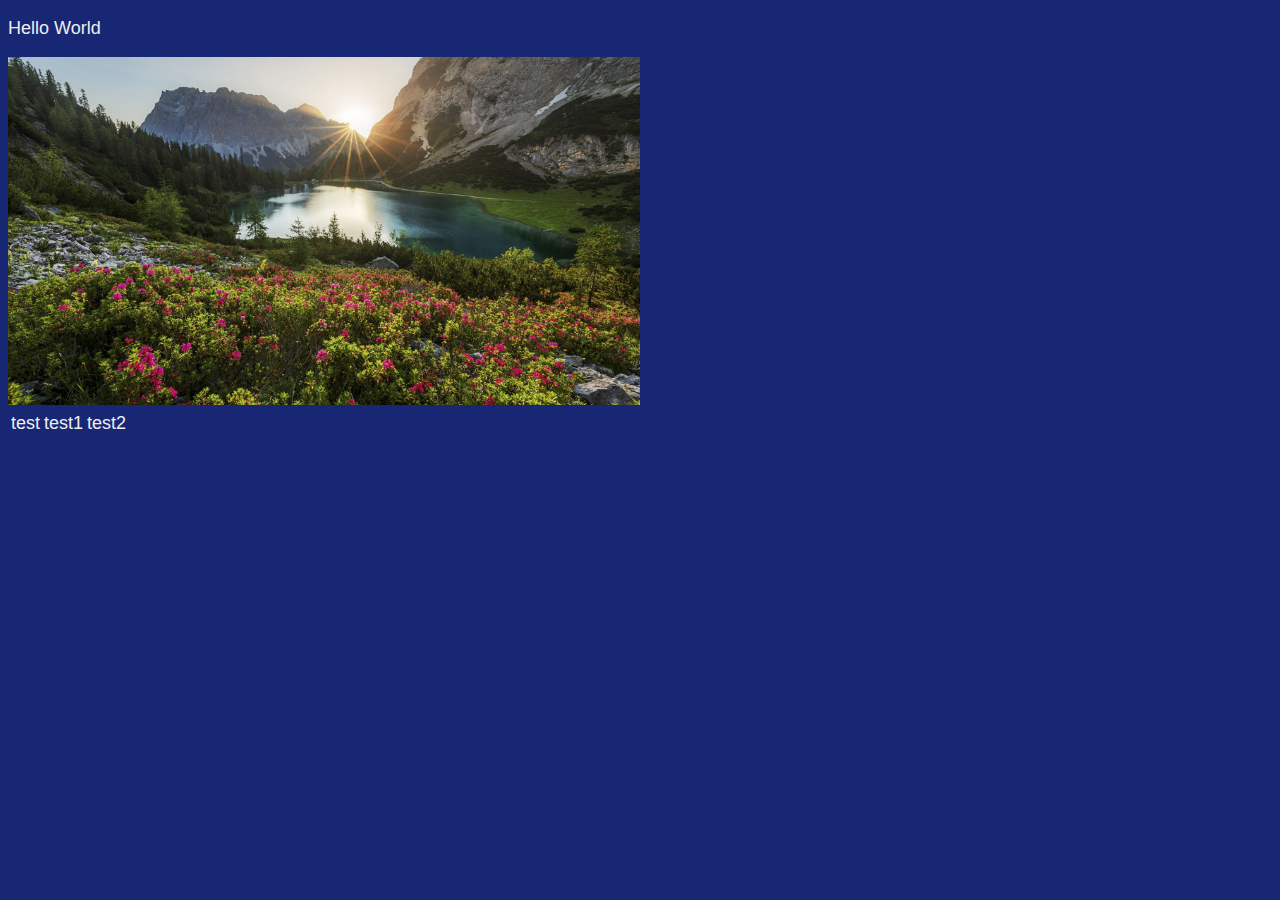
==== index.html @ 3774bb21 "added twine file" ====
<!DOCTYPE html>
<html lang="en">
<head>
    <meta charset="UTF-8">
    <meta http-equiv="X-UA-Compatible" content="IE=edge">
    <meta name="viewport" content="width=device-width, initial-scale=1.0">
    <title>Twine - DMST 103</title>
    <link rel="stylesheet" href="styles.css">
</head>
<body>

    <p>Hello World</p>

    <img class = "test_img" src="images/test2.jpg" alt="">

    <table>
        <tr>
            <td>test</td>
            <td>test1</td>
            <td>test2</td>
        </tr>
    </table>

</body>
</html>
---- styles.css ----
body, tw-story 
{
    background-color: #172774; 
    color: #EEEEEE;
    font-family: 'PT Sans Caption', sans-serif;
    font-size: 18px;
}

tw-passage 
{
    max-width: 50%;
    margin: 0 auto 0 auto;
}

tw-link, .enchantment-link 
{ 
    color: #FF0075; 
}
   
.visited 
{
    color: #FF0075;
}

.test_img
{
    width: 50%;
}
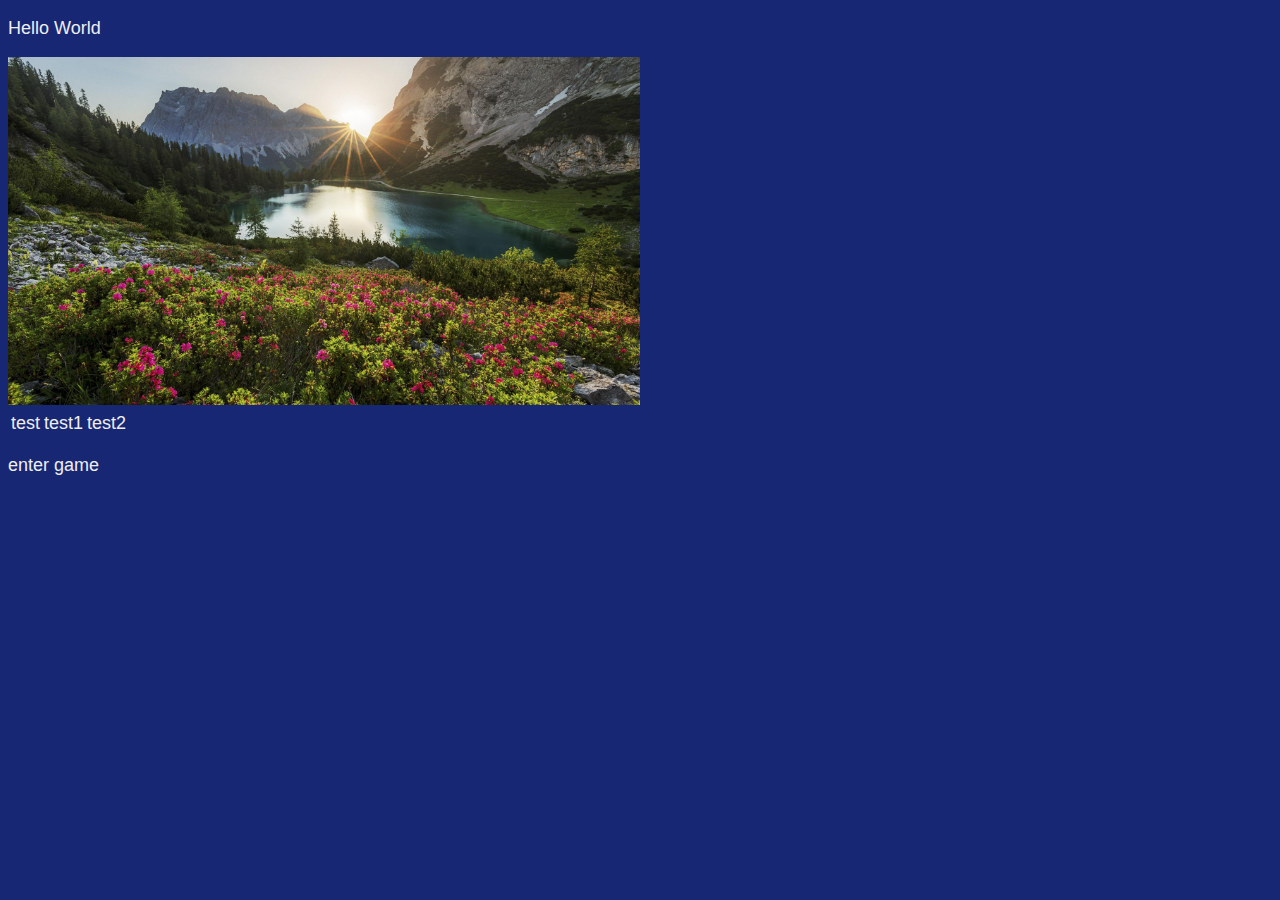
==== commit 26f7403c: "added game link" ====
--- a/index.html
+++ b/index.html
@@ -21,5 +21,7 @@
         </tr>
     </table>
 
+    <p>enter game <a href="twine/myproject.html"></a></p>
+
 </body>
 </html>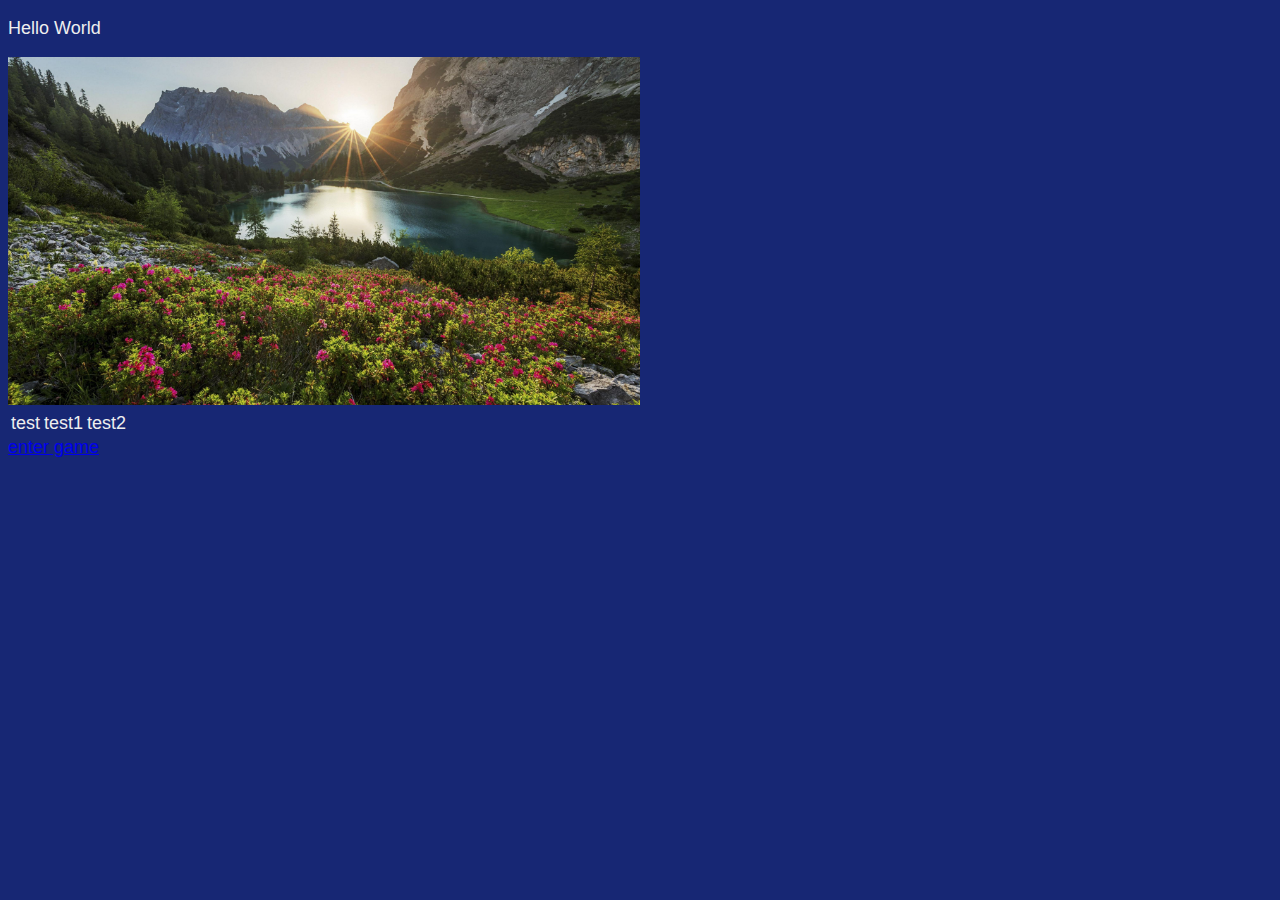
==== commit 38e1a1ad: "fixed game link" ====
--- a/index.html
+++ b/index.html
@@ -21,7 +21,7 @@
         </tr>
     </table>
 
-    <p>enter game <a href="twine/myproject.html"></a></p>
+    <a href="twine/twine.html">enter game</a>
 
 </body>
 </html>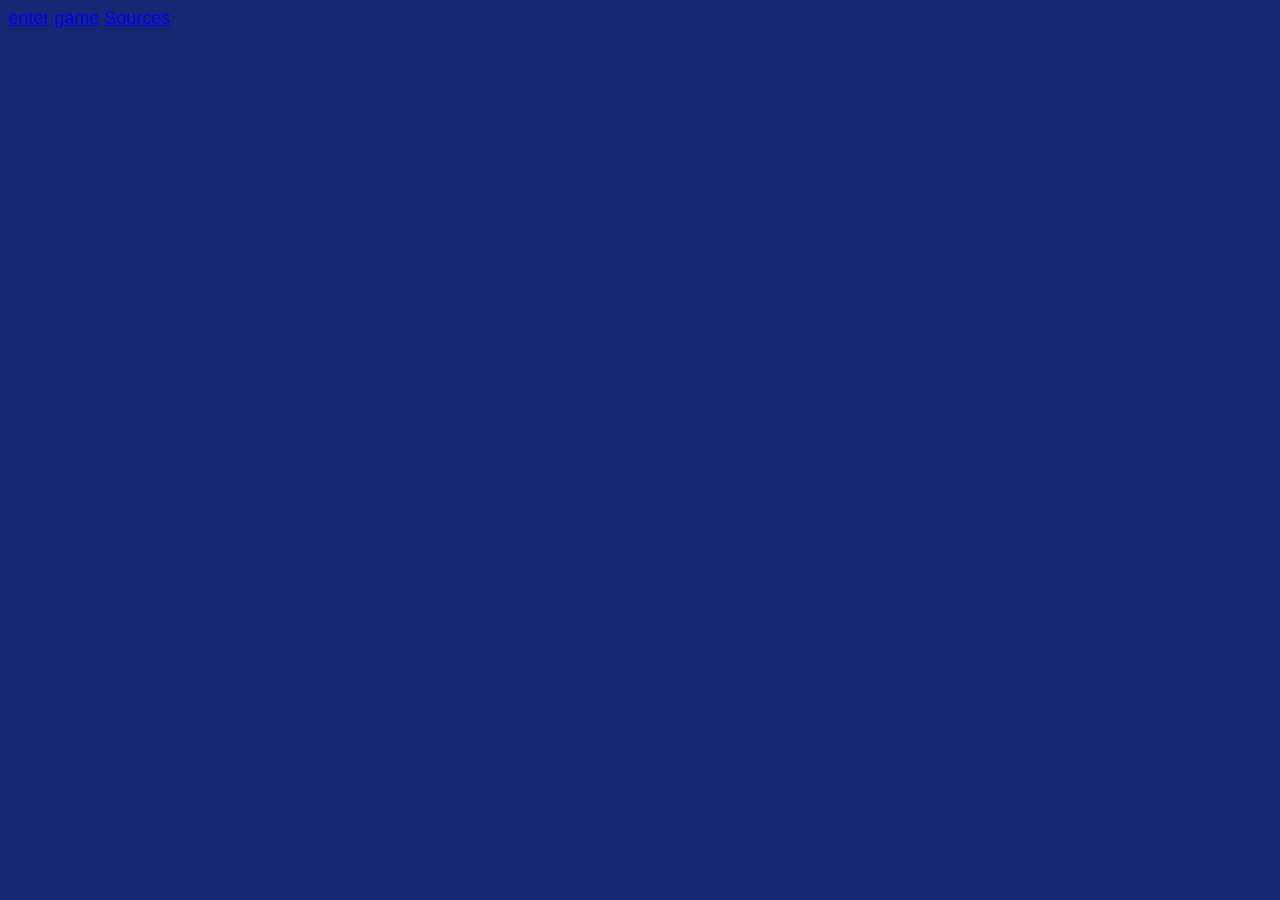
==== commit 901ca91b: "added sources page, centered links" ====
--- a/index.html
+++ b/index.html
@@ -8,20 +8,10 @@
     <link rel="stylesheet" href="styles.css">
 </head>
 <body>
+    
+    <a href="twine/twine.html">enter game</a>
 
-    <p>Hello World</p>
-
-    <img class = "test_img" src="images/test2.jpg" alt="">
-
-    <table>
-        <tr>
-            <td>test</td>
-            <td>test1</td>
-            <td>test2</td>
-        </tr>
-    </table>
-
-    <a href="twine/twine.html">enter game</a>
+    <a href="sources.html">Sources</a>
 
 </body>
 </html>--- a/styles.css
+++ b/styles.css
@@ -25,4 +25,9 @@
 .test_img
 {
     width: 50%;
+}
+
+a
+{
+    text-align: center;
 }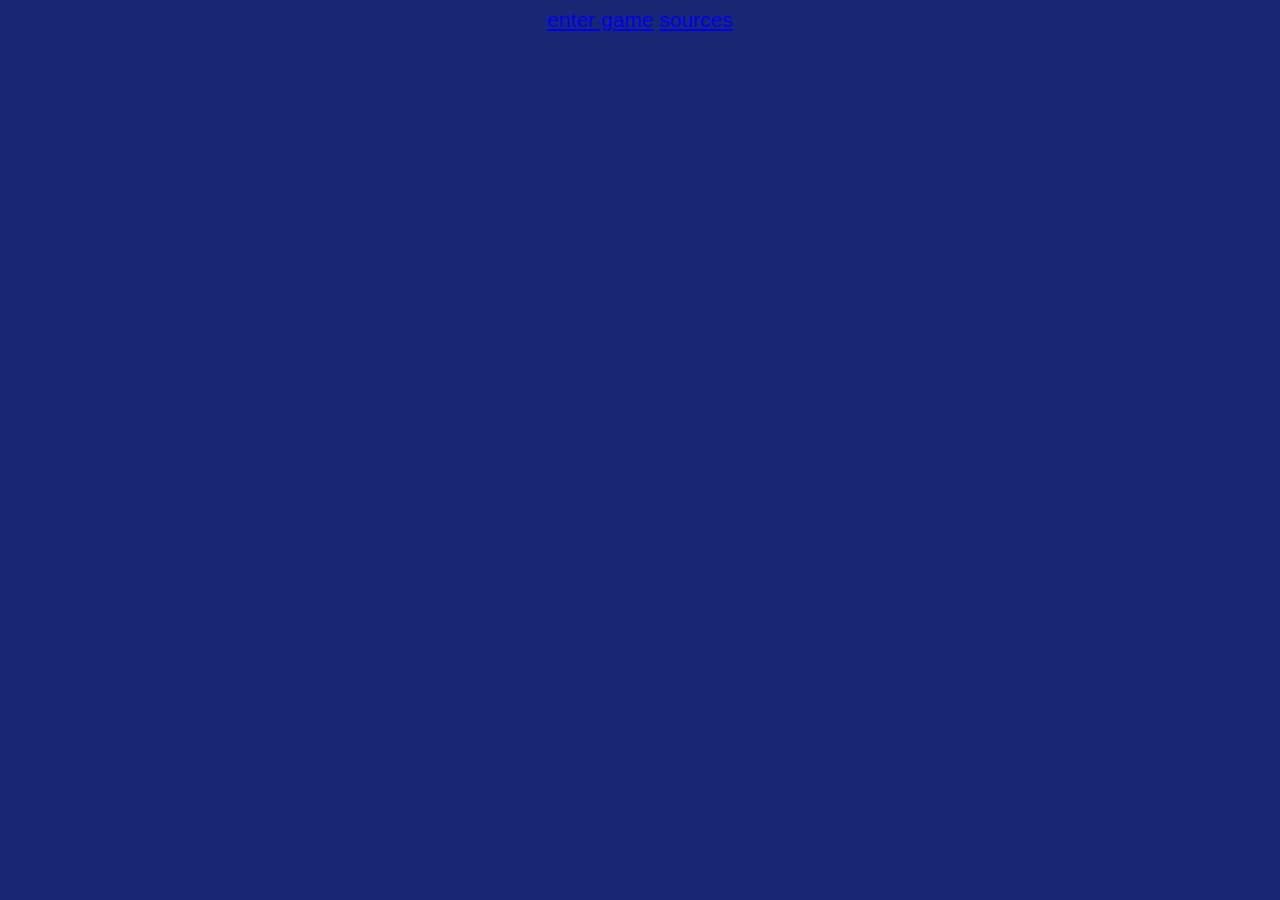
==== commit bfd36a7a: "updated styles" ====
--- a/index.html
+++ b/index.html
@@ -8,10 +8,12 @@
     <link rel="stylesheet" href="styles.css">
 </head>
 <body>
-    
-    <a href="twine/twine.html">enter game</a>
 
-    <a href="sources.html">Sources</a>
+    <div class = "center">
+        <a href="twine/twine.html">enter game</a>
+
+        <a href="sources.html">sources</a>
+    </div>
 
 </body>
 </html>--- a/styles.css
+++ b/styles.css
@@ -27,7 +27,8 @@
     width: 50%;
 }
 
-a
+.center
 {
     text-align: center;
+    font-size: 21px;
 }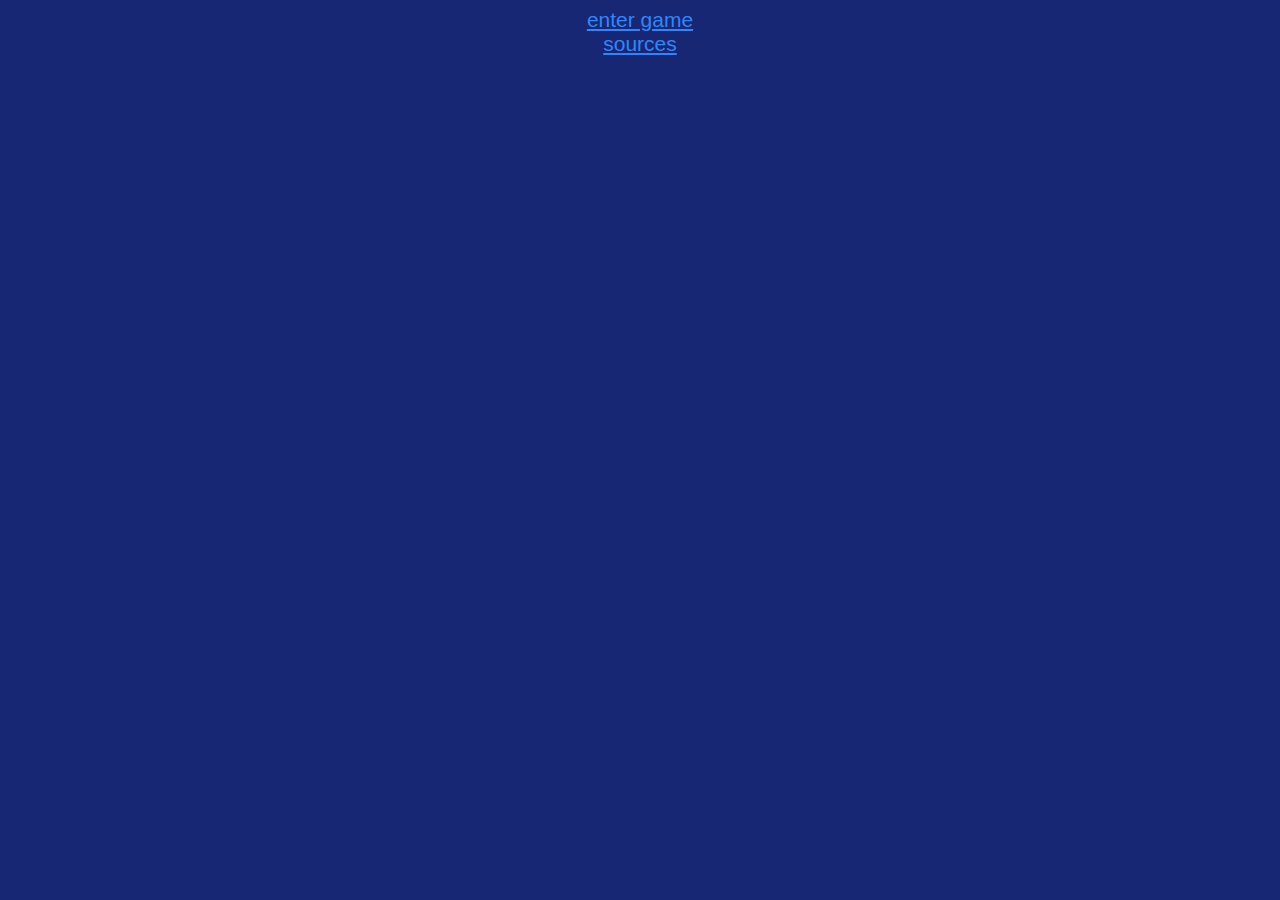
==== commit e5dde391: "update link styles" ====
--- a/index.html
+++ b/index.html
@@ -11,7 +11,7 @@
 
     <div class = "center">
         <a href="twine/twine.html">enter game</a>
-
+        <br>
         <a href="sources.html">sources</a>
     </div>
 
--- a/styles.css
+++ b/styles.css
@@ -31,4 +31,9 @@
 {
     text-align: center;
     font-size: 21px;
+}
+
+a:link
+{
+    color: #2E87F9;
 }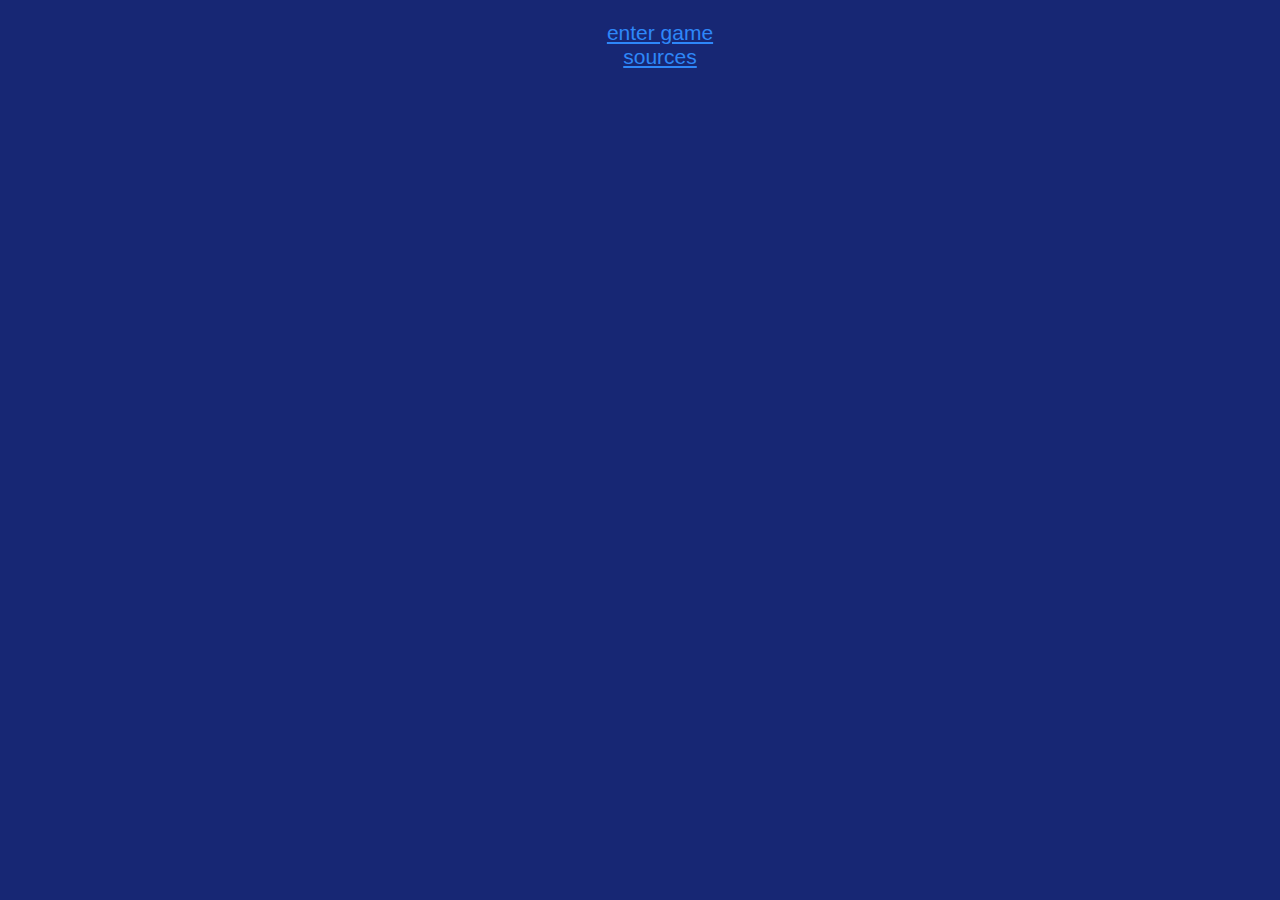
==== commit 72f7621f: "updated nav" ====
--- a/index.html
+++ b/index.html
@@ -10,9 +10,11 @@
 <body>
 
     <div class = "center">
-        <a href="twine/twine.html">enter game</a>
-        <br>
-        <a href="sources.html">sources</a>
+        <ul>
+            <li><a href="twine/twine.html">enter game</a></li>
+            <li><a href="sources.html">sources</a></li>
+        </ul>
+        
     </div>
 
 </body>
--- a/styles.css
+++ b/styles.css
@@ -36,4 +36,14 @@
 a:link
 {
     color: #2E87F9;
+}
+
+ul
+{
+    list-style: none;
+}
+
+li
+{
+    display: block
 }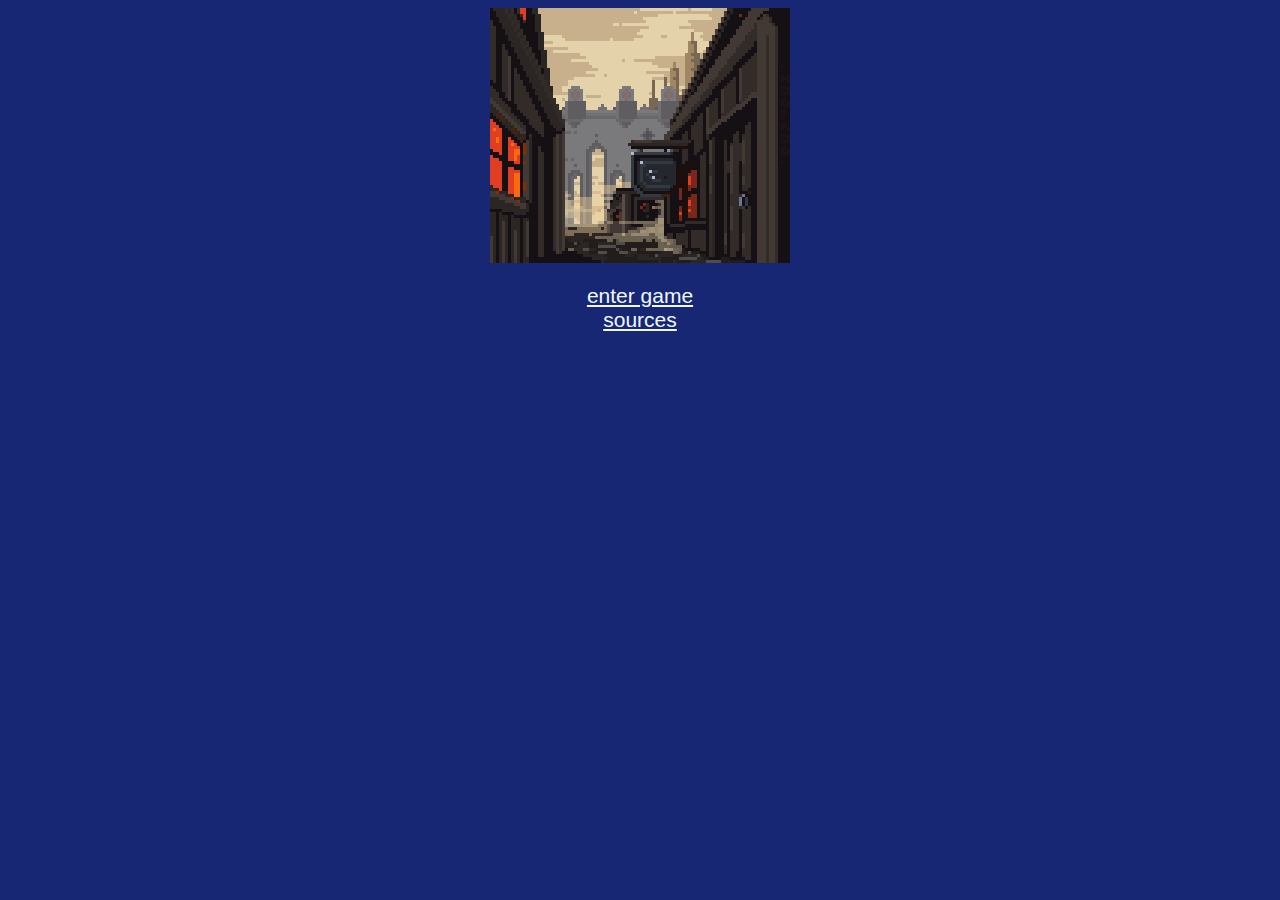
==== commit 801f733c: "added image" ====
--- a/index.html
+++ b/index.html
@@ -9,6 +9,7 @@
 </head>
 <body>
 
+    <img src="images/start.png"> 
     <div class = "center">
         <ul>
             <li><a href="twine/twine.html">enter game</a></li>
--- a/styles.css
+++ b/styles.css
@@ -35,15 +35,29 @@
 
 a:link
 {
-    color: #2E87F9;
+    color: aliceblue;
+}
+
+a:visited
+{
+    color: azure;
 }
 
 ul
 {
     list-style: none;
+    text-align: center;
+    padding-left: 0px;
 }
 
 li
 {
     display: block
+}
+
+img
+{
+    display: block;
+    margin-left: auto;
+    margin-right: auto;
 }